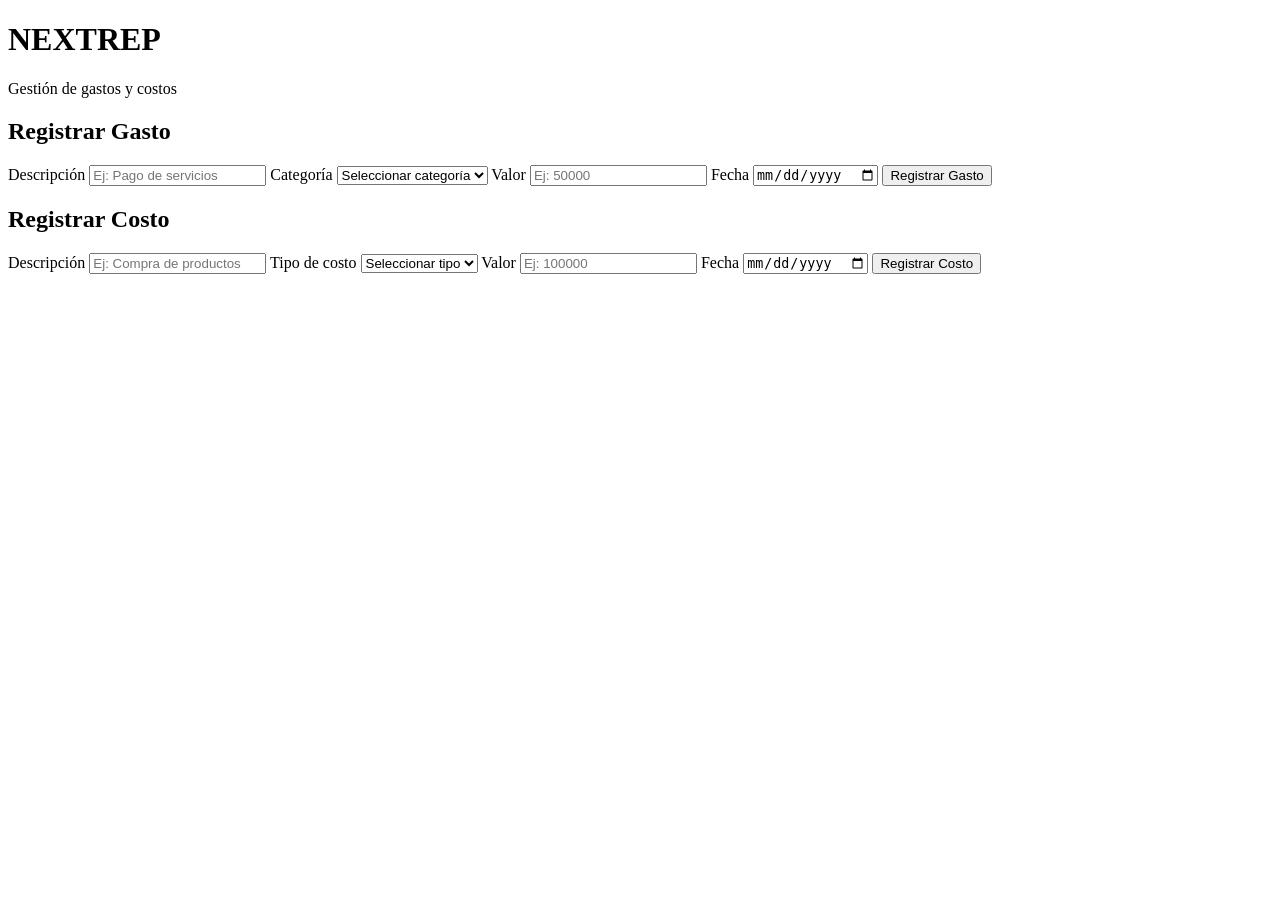
==== frontend/Gastos.html @ 80cfbb49 "Rename Gastos to Gastos.html" ====
<!DOCTYPE html>
<html lang="es">
<head>
    <meta charset="UTF-8">
    <meta name="viewport" content="width=device-width, initial-scale=1.0">
    <title>NEXTREP - Gastos</title>
    <link rel="stylesheet" href="gastos.css">
</head>

<body>

    <header>
        <h1>NEXTREP</h1>
        <p>Gestión de gastos y costos</p>
    </header>

    <main class="contenedor">

        <!-- Registrar gasto -->
        <section class="card">
            <h2>Registrar Gasto</h2>

            <form id="formGasto">

                <label for="descripcionGasto">
                    Descripción
                </label>

                <input 
                    type="text"
                    id="descripcionGasto"
                    placeholder="Ej: Pago de servicios"
                    required
                >

                <label for="categoriaGasto">
                    Categoría
                </label>

                <select id="categoriaGasto" required>
                    <option value="">Seleccionar categoría</option>
                    <option value="Servicios">Servicios</option>
                    <option value="Personal">Personal</option>
                    <option value="Mantenimiento">Mantenimiento</option>
                    <option value="Publicidad">Publicidad</option>
                    <option value="Otros">Otros</option>
                </select>

                <label for="valorGasto">
                    Valor
                </label>

                <input 
                    type="number"
                    id="valorGasto"
                    placeholder="Ej: 50000"
                    min="0"
                    required
                >

                <label for="fechaGasto">
                    Fecha
                </label>

                <input 
                    type="date"
                    id="fechaGasto"
                    required
                >

                <button type="submit">
                    Registrar Gasto
                </button>

            </form>
        </section>


        <!-- Registrar costo -->
        <section class="card">
            <h2>Registrar Costo</h2>

            <form id="formCosto">

                <label for="descripcionCosto">
                    Descripción
                </label>

                <input 
                    type="text"
                    id="descripcionCosto"
                    placeholder="Ej: Compra de productos"
                    required
                >

                <label for="tipoCosto">
                    Tipo de costo
                </label>

                <select id="tipoCosto" required>
                    <option value="">Seleccionar tipo</option>
                    <option value="Producto">Producto</option>
                    <option value="Material">Material</option>
                    <option value="Operación">Operación</option>
                    <option value="Otro">Otro</option>
                </select>

                <label for="valorCosto">
                    Valor
                </label>

                <input 
                    type="number"
                    id="valorCosto"
                    placeholder="Ej: 100000"
                    min="0"
                    required
                >

                <label for="fechaCosto">
                    Fecha
                </label>

                <input 
                    type="date"
                    id="fechaCosto"
                    required
                >

                <button type="submit">
                    Registrar Costo
                </button>

            </form>
        </section>

    </main>

    <script src="gastos.js"></script>

</body>
</html>
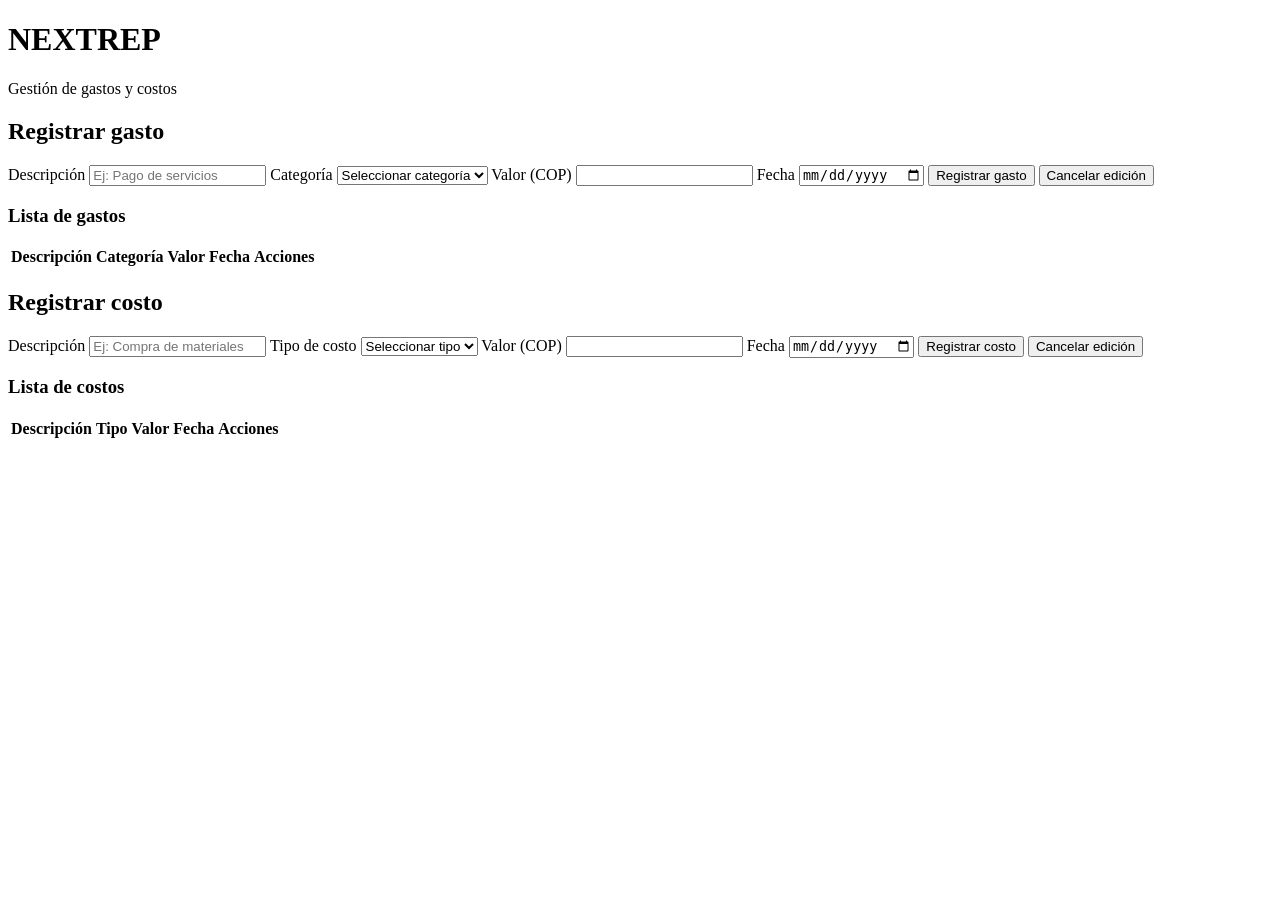
==== commit 1b6ad29a: "Update Gastos.html" ====
--- a/frontend/Gastos.html
+++ b/frontend/Gastos.html
@@ -1,142 +1,121 @@
+
 <!DOCTYPE html>
 <html lang="es">
 <head>
     <meta charset="UTF-8">
     <meta name="viewport" content="width=device-width, initial-scale=1.0">
-    <title>NEXTREP - Gastos</title>
-    <link rel="stylesheet" href="gastos.css">
+    <title>NEXTREP - Gastos y Costos</title>
+    <link rel="stylesheet" href="/gastos.css">
 </head>
-
 <body>
-
     <header>
         <h1>NEXTREP</h1>
         <p>Gestión de gastos y costos</p>
     </header>
 
     <main class="contenedor">
-
-        <!-- Registrar gasto -->
         <section class="card">
-            <h2>Registrar Gasto</h2>
+            <h2>Registrar gasto</h2>
 
             <form id="formGasto">
+                <label for="descripcionGasto">Descripción</label>
+                <input id="descripcionGasto" type="text"
+                       placeholder="Ej: Pago de servicios" required>
 
-                <label for="descripcionGasto">
-                    Descripción
-                </label>
-
-                <input 
-                    type="text"
-                    id="descripcionGasto"
-                    placeholder="Ej: Pago de servicios"
-                    required
-                >
-
-                <label for="categoriaGasto">
-                    Categoría
-                </label>
-
+                <label for="categoriaGasto">Categoría</label>
                 <select id="categoriaGasto" required>
                     <option value="">Seleccionar categoría</option>
-                    <option value="Servicios">Servicios</option>
-                    <option value="Personal">Personal</option>
-                    <option value="Mantenimiento">Mantenimiento</option>
-                    <option value="Publicidad">Publicidad</option>
-                    <option value="Otros">Otros</option>
+                    <option>Servicios</option>
+                    <option>Personal</option>
+                    <option>Mantenimiento</option>
+                    <option>Publicidad</option>
+                    <option>Otros</option>
                 </select>
 
-                <label for="valorGasto">
-                    Valor
-                </label>
+                <label for="valorGasto">Valor (COP)</label>
+                <input id="valorGasto" type="number"
+                       min="0.01" step="0.01" required>
 
-                <input 
-                    type="number"
-                    id="valorGasto"
-                    placeholder="Ej: 50000"
-                    min="0"
-                    required
-                >
+                <label for="fechaGasto">Fecha</label>
+                <input id="fechaGasto" type="date" required>
 
-                <label for="fechaGasto">
-                    Fecha
-                </label>
+                <button id="btnGasto" type="submit">
+                    Registrar gasto
+                </button>
+                <button id="cancelarGasto" type="button"
+                        class="secundario oculto">
+                    Cancelar edición
+                </button>
+            </form>
 
-                <input 
-                    type="date"
-                    id="fechaGasto"
-                    required
-                >
-
-                <button type="submit">
-                    Registrar Gasto
-                </button>
-
-            </form>
+            <h3>Lista de gastos</h3>
+            <div class="tabla-contenedor">
+                <table>
+                    <thead>
+                        <tr>
+                            <th>Descripción</th>
+                            <th>Categoría</th>
+                            <th>Valor</th>
+                            <th>Fecha</th>
+                            <th>Acciones</th>
+                        </tr>
+                    </thead>
+                    <tbody id="listaGastos"></tbody>
+                </table>
+            </div>
         </section>
 
-
-        <!-- Registrar costo -->
         <section class="card">
-            <h2>Registrar Costo</h2>
+            <h2>Registrar costo</h2>
 
             <form id="formCosto">
+                <label for="descripcionCosto">Descripción</label>
+                <input id="descripcionCosto" type="text"
+                       placeholder="Ej: Compra de materiales" required>
 
-                <label for="descripcionCosto">
-                    Descripción
-                </label>
-
-                <input 
-                    type="text"
-                    id="descripcionCosto"
-                    placeholder="Ej: Compra de productos"
-                    required
-                >
-
-                <label for="tipoCosto">
-                    Tipo de costo
-                </label>
-
+                <label for="tipoCosto">Tipo de costo</label>
                 <select id="tipoCosto" required>
                     <option value="">Seleccionar tipo</option>
-                    <option value="Producto">Producto</option>
-                    <option value="Material">Material</option>
-                    <option value="Operación">Operación</option>
-                    <option value="Otro">Otro</option>
+                    <option>Producto</option>
+                    <option>Material</option>
+                    <option>Operación</option>
+                    <option>Otro</option>
                 </select>
 
-                <label for="valorCosto">
-                    Valor
-                </label>
+                <label for="valorCosto">Valor (COP)</label>
+                <input id="valorCosto" type="number"
+                       min="0.01" step="0.01" required>
 
-                <input 
-                    type="number"
-                    id="valorCosto"
-                    placeholder="Ej: 100000"
-                    min="0"
-                    required
-                >
+                <label for="fechaCosto">Fecha</label>
+                <input id="fechaCosto" type="date" required>
 
-                <label for="fechaCosto">
-                    Fecha
-                </label>
+                <button id="btnCosto" type="submit">
+                    Registrar costo
+                </button>
+                <button id="cancelarCosto" type="button"
+                        class="secundario oculto">
+                    Cancelar edición
+                </button>
+            </form>
 
-                <input 
-                    type="date"
-                    id="fechaCosto"
-                    required
-                >
-
-                <button type="submit">
-                    Registrar Costo
-                </button>
-
-            </form>
+            <h3>Lista de costos</h3>
+            <div class="tabla-contenedor">
+                <table>
+                    <thead>
+                        <tr>
+                            <th>Descripción</th>
+                            <th>Tipo</th>
+                            <th>Valor</th>
+                            <th>Fecha</th>
+                            <th>Acciones</th>
+                        </tr>
+                    </thead>
+                    <tbody id="listaCostos"></tbody>
+                </table>
+            </div>
         </section>
-
     </main>
 
-    <script src="gastos.js"></script>
-
+    <script src="/gastos.js"></script>
 </body>
 </html>
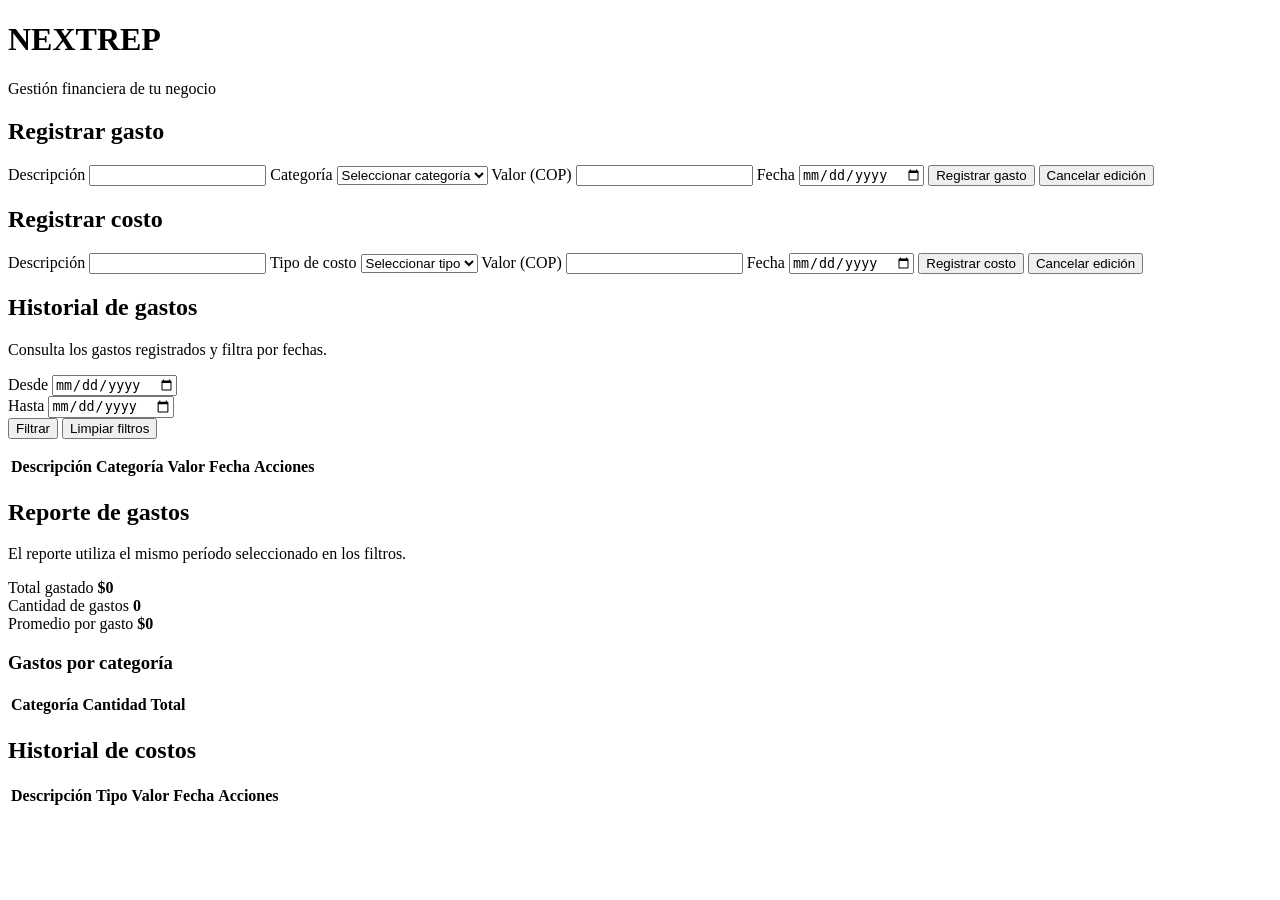
==== commit 856f5d40: "Update Gastos.html" ====
--- a/frontend/Gastos.html
+++ b/frontend/Gastos.html
@@ -10,7 +10,7 @@
 <body>
     <header>
         <h1>NEXTREP</h1>
-        <p>Gestión de gastos y costos</p>
+        <p>Gestión financiera de tu negocio</p>
     </header>
 
     <main class="contenedor">
@@ -19,8 +19,7 @@
 
             <form id="formGasto">
                 <label for="descripcionGasto">Descripción</label>
-                <input id="descripcionGasto" type="text"
-                       placeholder="Ej: Pago de servicios" required>
+                <input id="descripcionGasto" required maxlength="150">
 
                 <label for="categoriaGasto">Categoría</label>
                 <select id="categoriaGasto" required>
@@ -29,6 +28,7 @@
                     <option>Personal</option>
                     <option>Mantenimiento</option>
                     <option>Publicidad</option>
+                    <option>Arriendo</option>
                     <option>Otros</option>
                 </select>
 
@@ -39,30 +39,10 @@
                 <label for="fechaGasto">Fecha</label>
                 <input id="fechaGasto" type="date" required>
 
-                <button id="btnGasto" type="submit">
-                    Registrar gasto
-                </button>
+                <button id="btnGasto" type="submit">Registrar gasto</button>
                 <button id="cancelarGasto" type="button"
-                        class="secundario oculto">
-                    Cancelar edición
-                </button>
+                        class="secundario oculto">Cancelar edición</button>
             </form>
-
-            <h3>Lista de gastos</h3>
-            <div class="tabla-contenedor">
-                <table>
-                    <thead>
-                        <tr>
-                            <th>Descripción</th>
-                            <th>Categoría</th>
-                            <th>Valor</th>
-                            <th>Fecha</th>
-                            <th>Acciones</th>
-                        </tr>
-                    </thead>
-                    <tbody id="listaGastos"></tbody>
-                </table>
-            </div>
         </section>
 
         <section class="card">
@@ -70,8 +50,7 @@
 
             <form id="formCosto">
                 <label for="descripcionCosto">Descripción</label>
-                <input id="descripcionCosto" type="text"
-                       placeholder="Ej: Compra de materiales" required>
+                <input id="descripcionCosto" required maxlength="150">
 
                 <label for="tipoCosto">Tipo de costo</label>
                 <select id="tipoCosto" required>
@@ -89,16 +68,84 @@
                 <label for="fechaCosto">Fecha</label>
                 <input id="fechaCosto" type="date" required>
 
-                <button id="btnCosto" type="submit">
-                    Registrar costo
-                </button>
+                <button id="btnCosto" type="submit">Registrar costo</button>
                 <button id="cancelarCosto" type="button"
-                        class="secundario oculto">
-                    Cancelar edición
-                </button>
+                        class="secundario oculto">Cancelar edición</button>
             </form>
+        </section>
 
-            <h3>Lista de costos</h3>
+        <section class="card ancho-completo">
+            <h2>Historial de gastos</h2>
+            <p>Consulta los gastos registrados y filtra por fechas.</p>
+
+            <div class="filtros">
+                <div>
+                    <label for="fechaInicio">Desde</label>
+                    <input type="date" id="fechaInicio">
+                </div>
+                <div>
+                    <label for="fechaFin">Hasta</label>
+                    <input type="date" id="fechaFin">
+                </div>
+                <button type="button" id="btnFiltrar">Filtrar</button>
+                <button type="button" id="btnLimpiar"
+                        class="secundario">Limpiar filtros</button>
+            </div>
+
+            <p id="mensajeHistorial" aria-live="polite"></p>
+
+            <div class="tabla-contenedor">
+                <table>
+                    <thead>
+                        <tr>
+                            <th>Descripción</th>
+                            <th>Categoría</th>
+                            <th>Valor</th>
+                            <th>Fecha</th>
+                            <th>Acciones</th>
+                        </tr>
+                    </thead>
+                    <tbody id="listaGastos"></tbody>
+                </table>
+            </div>
+        </section>
+
+        <section class="card ancho-completo">
+            <h2>Reporte de gastos</h2>
+            <p>El reporte utiliza el mismo período seleccionado en los filtros.</p>
+
+            <div class="resumen">
+                <div class="indicador">
+                    <span>Total gastado</span>
+                    <strong id="totalGastos">$0</strong>
+                </div>
+                <div class="indicador">
+                    <span>Cantidad de gastos</span>
+                    <strong id="cantidadGastos">0</strong>
+                </div>
+                <div class="indicador">
+                    <span>Promedio por gasto</span>
+                    <strong id="promedioGastos">$0</strong>
+                </div>
+            </div>
+
+            <h3>Gastos por categoría</h3>
+            <div class="tabla-contenedor">
+                <table>
+                    <thead>
+                        <tr>
+                            <th>Categoría</th>
+                            <th>Cantidad</th>
+                            <th>Total</th>
+                        </tr>
+                    </thead>
+                    <tbody id="reporteCategorias"></tbody>
+                </table>
+            </div>
+        </section>
+
+        <section class="card ancho-completo">
+            <h2>Historial de costos</h2>
             <div class="tabla-contenedor">
                 <table>
                     <thead>
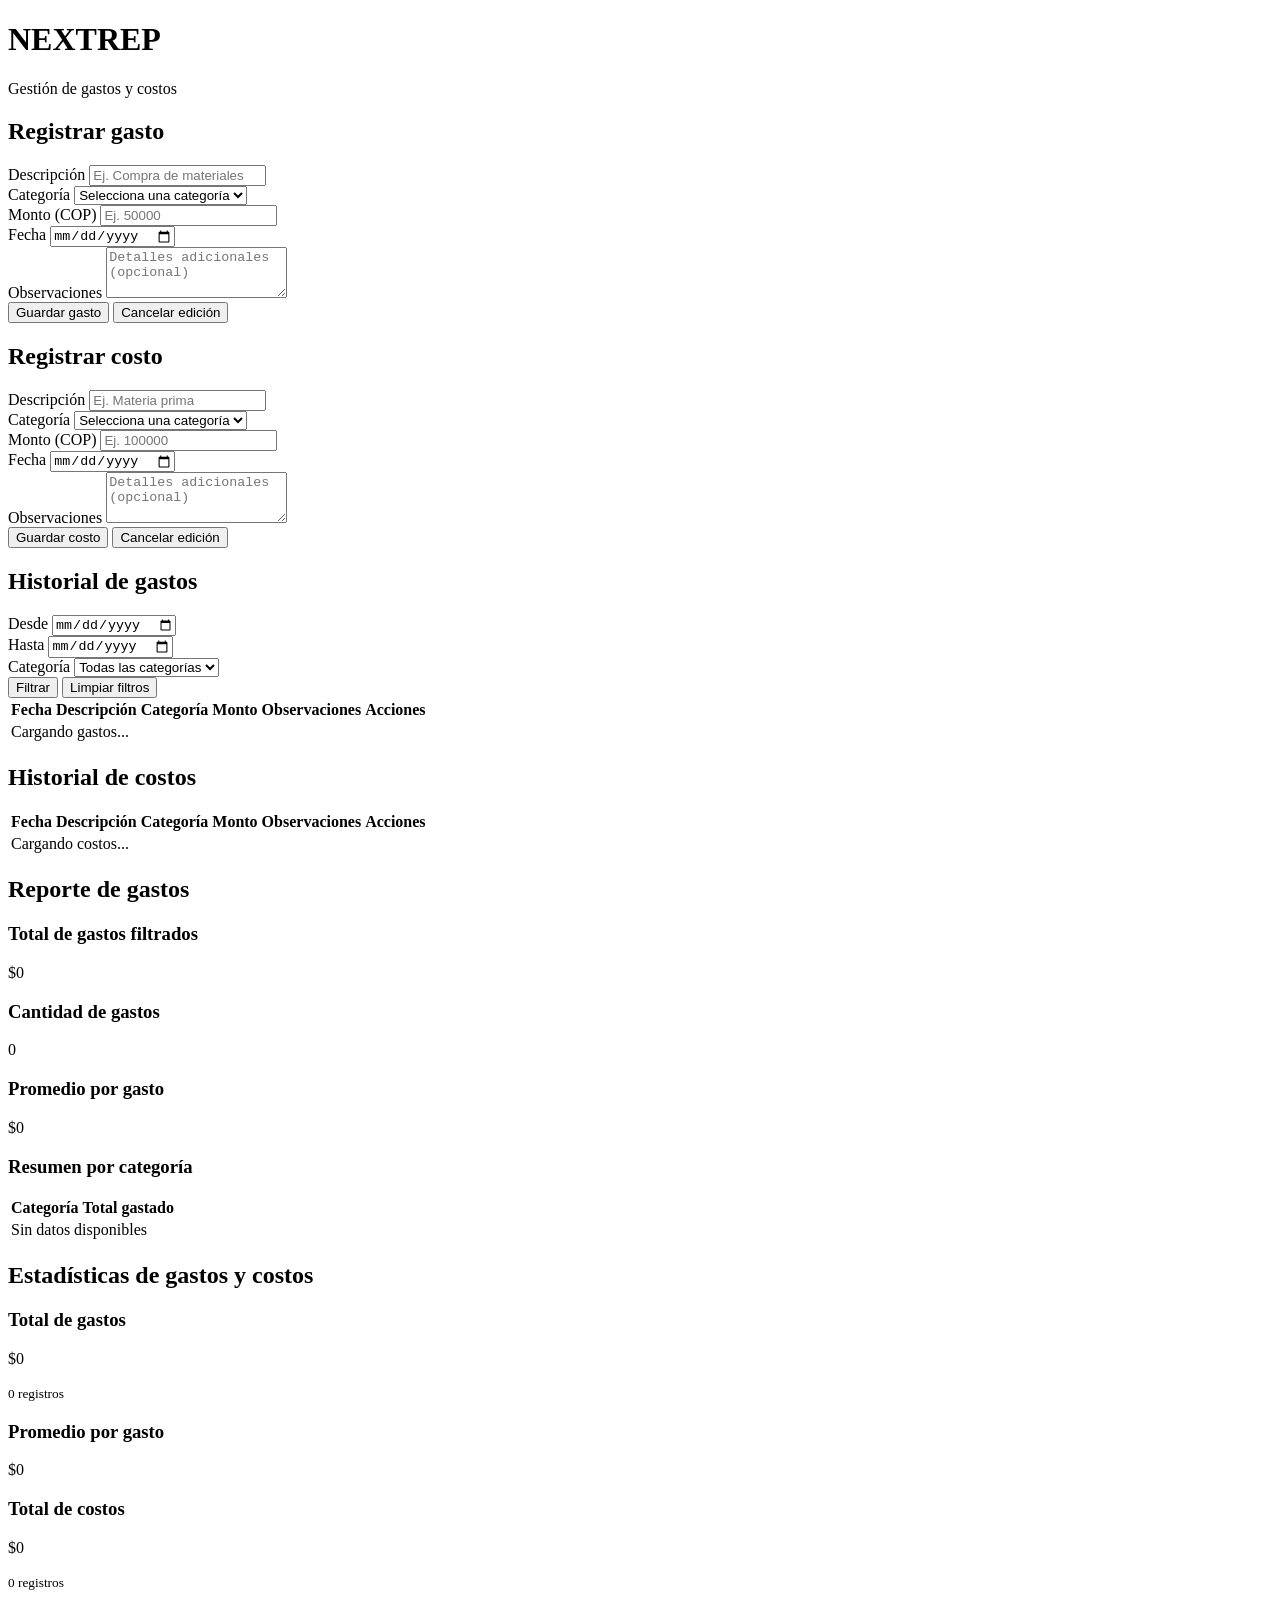
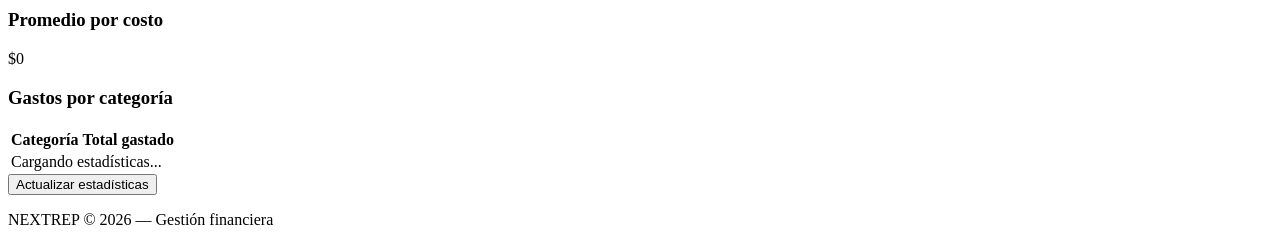
==== commit b3834243: "Update Gastos.html" ====
--- a/frontend/Gastos.html
+++ b/frontend/Gastos.html
@@ -4,165 +4,341 @@
 <head>
     <meta charset="UTF-8">
     <meta name="viewport" content="width=device-width, initial-scale=1.0">
-    <title>NEXTREP - Gastos y Costos</title>
-    <link rel="stylesheet" href="/gastos.css">
+    <title>NEXTREP | Gastos y Costos</title>
+    <link rel="stylesheet" href="gastos.css">
 </head>
+
 <body>
-    <header>
-        <h1>NEXTREP</h1>
-        <p>Gestión financiera de tu negocio</p>
+    <header class="encabezado">
+        <div class="contenedor">
+            <h1>NEXTREP</h1>
+            <p>Gestión de gastos y costos</p>
+        </div>
     </header>
 
     <main class="contenedor">
-        <section class="card">
+
+        <section class="panel">
             <h2>Registrar gasto</h2>
 
             <form id="formGasto">
-                <label for="descripcionGasto">Descripción</label>
-                <input id="descripcionGasto" required maxlength="150">
-
-                <label for="categoriaGasto">Categoría</label>
-                <select id="categoriaGasto" required>
-                    <option value="">Seleccionar categoría</option>
-                    <option>Servicios</option>
-                    <option>Personal</option>
-                    <option>Mantenimiento</option>
-                    <option>Publicidad</option>
-                    <option>Arriendo</option>
-                    <option>Otros</option>
-                </select>
-
-                <label for="valorGasto">Valor (COP)</label>
-                <input id="valorGasto" type="number"
-                       min="0.01" step="0.01" required>
-
-                <label for="fechaGasto">Fecha</label>
-                <input id="fechaGasto" type="date" required>
-
-                <button id="btnGasto" type="submit">Registrar gasto</button>
-                <button id="cancelarGasto" type="button"
-                        class="secundario oculto">Cancelar edición</button>
+                <input type="hidden" id="gastoId">
+
+                <div class="grupo">
+                    <label for="descripcionGasto">Descripción</label>
+                    <input
+                        type="text"
+                        id="descripcionGasto"
+                        placeholder="Ej. Compra de materiales"
+                        required
+                    >
+                </div>
+
+                <div class="grupo">
+                    <label for="categoriaGasto">Categoría</label>
+                    <select id="categoriaGasto" required>
+                        <option value="">Selecciona una categoría</option>
+                        <option value="Operativo">Operativo</option>
+                        <option value="Administrativo">Administrativo</option>
+                        <option value="Personal">Personal</option>
+                        <option value="Servicios">Servicios</option>
+                        <option value="Transporte">Transporte</option>
+                        <option value="Otros">Otros</option>
+                    </select>
+                </div>
+
+                <div class="grupo">
+                    <label for="montoGasto">Monto (COP)</label>
+                    <input
+                        type="number"
+                        id="montoGasto"
+                        min="0.01"
+                        step="0.01"
+                        placeholder="Ej. 50000"
+                        required
+                    >
+                </div>
+
+                <div class="grupo">
+                    <label for="fechaGasto">Fecha</label>
+                    <input type="date" id="fechaGasto" required>
+                </div>
+
+                <div class="grupo">
+                    <label for="observacionGasto">Observaciones</label>
+                    <textarea
+                        id="observacionGasto"
+                        rows="3"
+                        placeholder="Detalles adicionales (opcional)"
+                    ></textarea>
+                </div>
+
+                <div class="acciones">
+                    <button type="submit" id="btnGuardarGasto">
+                        Guardar gasto
+                    </button>
+
+                    <button
+                        type="button"
+                        class="secundario oculto"
+                        id="btnCancelarGasto"
+                    >
+                        Cancelar edición
+                    </button>
+                </div>
             </form>
         </section>
 
-        <section class="card">
+        <section class="panel">
             <h2>Registrar costo</h2>
 
             <form id="formCosto">
-                <label for="descripcionCosto">Descripción</label>
-                <input id="descripcionCosto" required maxlength="150">
-
-                <label for="tipoCosto">Tipo de costo</label>
-                <select id="tipoCosto" required>
-                    <option value="">Seleccionar tipo</option>
-                    <option>Producto</option>
-                    <option>Material</option>
-                    <option>Operación</option>
-                    <option>Otro</option>
-                </select>
-
-                <label for="valorCosto">Valor (COP)</label>
-                <input id="valorCosto" type="number"
-                       min="0.01" step="0.01" required>
-
-                <label for="fechaCosto">Fecha</label>
-                <input id="fechaCosto" type="date" required>
-
-                <button id="btnCosto" type="submit">Registrar costo</button>
-                <button id="cancelarCosto" type="button"
-                        class="secundario oculto">Cancelar edición</button>
+                <input type="hidden" id="costoId">
+
+                <div class="grupo">
+                    <label for="descripcionCosto">Descripción</label>
+                    <input
+                        type="text"
+                        id="descripcionCosto"
+                        placeholder="Ej. Materia prima"
+                        required
+                    >
+                </div>
+
+                <div class="grupo">
+                    <label for="categoriaCosto">Categoría</label>
+                    <select id="categoriaCosto" required>
+                        <option value="">Selecciona una categoría</option>
+                        <option value="Materia prima">Materia prima</option>
+                        <option value="Producción">Producción</option>
+                        <option value="Mano de obra">Mano de obra</option>
+                        <option value="Distribución">Distribución</option>
+                        <option value="Otros">Otros</option>
+                    </select>
+                </div>
+
+                <div class="grupo">
+                    <label for="montoCosto">Monto (COP)</label>
+                    <input
+                        type="number"
+                        id="montoCosto"
+                        min="0.01"
+                        step="0.01"
+                        placeholder="Ej. 100000"
+                        required
+                    >
+                </div>
+
+                <div class="grupo">
+                    <label for="fechaCosto">Fecha</label>
+                    <input type="date" id="fechaCosto" required>
+                </div>
+
+                <div class="grupo">
+                    <label for="observacionCosto">Observaciones</label>
+                    <textarea
+                        id="observacionCosto"
+                        rows="3"
+                        placeholder="Detalles adicionales (opcional)"
+                    ></textarea>
+                </div>
+
+                <div class="acciones">
+                    <button type="submit" id="btnGuardarCosto">
+                        Guardar costo
+                    </button>
+
+                    <button
+                        type="button"
+                        class="secundario oculto"
+                        id="btnCancelarCosto"
+                    >
+                        Cancelar edición
+                    </button>
+                </div>
             </form>
         </section>
 
-        <section class="card ancho-completo">
+        <section class="panel">
             <h2>Historial de gastos</h2>
-            <p>Consulta los gastos registrados y filtra por fechas.</p>
 
             <div class="filtros">
-                <div>
-                    <label for="fechaInicio">Desde</label>
-                    <input type="date" id="fechaInicio">
-                </div>
-                <div>
-                    <label for="fechaFin">Hasta</label>
-                    <input type="date" id="fechaFin">
-                </div>
-                <button type="button" id="btnFiltrar">Filtrar</button>
-                <button type="button" id="btnLimpiar"
-                        class="secundario">Limpiar filtros</button>
-            </div>
-
-            <p id="mensajeHistorial" aria-live="polite"></p>
+                <div class="grupo">
+                    <label for="filtroFechaInicio">Desde</label>
+                    <input type="date" id="filtroFechaInicio">
+                </div>
+
+                <div class="grupo">
+                    <label for="filtroFechaFin">Hasta</label>
+                    <input type="date" id="filtroFechaFin">
+                </div>
+
+                <div class="grupo">
+                    <label for="filtroCategoria">Categoría</label>
+                    <select id="filtroCategoria">
+                        <option value="">Todas las categorías</option>
+                        <option value="Operativo">Operativo</option>
+                        <option value="Administrativo">Administrativo</option>
+                        <option value="Personal">Personal</option>
+                        <option value="Servicios">Servicios</option>
+                        <option value="Transporte">Transporte</option>
+                        <option value="Otros">Otros</option>
+                    </select>
+                </div>
+
+                <button type="button" id="btnFiltrar">
+                    Filtrar
+                </button>
+
+                <button type="button" class="secundario" id="btnLimpiarFiltros">
+                    Limpiar filtros
+                </button>
+            </div>
 
             <div class="tabla-contenedor">
                 <table>
                     <thead>
                         <tr>
+                            <th>Fecha</th>
                             <th>Descripción</th>
                             <th>Categoría</th>
-                            <th>Valor</th>
-                            <th>Fecha</th>
+                            <th>Monto</th>
+                            <th>Observaciones</th>
                             <th>Acciones</th>
                         </tr>
                     </thead>
-                    <tbody id="listaGastos"></tbody>
+
+                    <tbody id="listaGastos">
+                        <tr>
+                            <td colspan="6">Cargando gastos...</td>
+                        </tr>
+                    </tbody>
                 </table>
             </div>
         </section>
 
-        <section class="card ancho-completo">
-            <h2>Reporte de gastos</h2>
-            <p>El reporte utiliza el mismo período seleccionado en los filtros.</p>
-
-            <div class="resumen">
-                <div class="indicador">
-                    <span>Total gastado</span>
-                    <strong id="totalGastos">$0</strong>
-                </div>
-                <div class="indicador">
-                    <span>Cantidad de gastos</span>
-                    <strong id="cantidadGastos">0</strong>
-                </div>
-                <div class="indicador">
-                    <span>Promedio por gasto</span>
-                    <strong id="promedioGastos">$0</strong>
-                </div>
-            </div>
-
-            <h3>Gastos por categoría</h3>
+        <section class="panel">
+            <h2>Historial de costos</h2>
+
             <div class="tabla-contenedor">
                 <table>
                     <thead>
                         <tr>
+                            <th>Fecha</th>
+                            <th>Descripción</th>
                             <th>Categoría</th>
-                            <th>Cantidad</th>
-                            <th>Total</th>
+                            <th>Monto</th>
+                            <th>Observaciones</th>
+                            <th>Acciones</th>
                         </tr>
                     </thead>
-                    <tbody id="reporteCategorias"></tbody>
+
+                    <tbody id="listaCostos">
+                        <tr>
+                            <td colspan="6">Cargando costos...</td>
+                        </tr>
+                    </tbody>
                 </table>
             </div>
         </section>
 
-        <section class="card ancho-completo">
-            <h2>Historial de costos</h2>
+        <section class="panel">
+            <h2>Reporte de gastos</h2>
+
+            <div class="tarjetas-estadisticas">
+                <article class="tarjeta-estadistica">
+                    <h3>Total de gastos filtrados</h3>
+                    <p id="totalGastos">$0</p>
+                </article>
+
+                <article class="tarjeta-estadistica">
+                    <h3>Cantidad de gastos</h3>
+                    <p id="cantidadGastos">0</p>
+                </article>
+
+                <article class="tarjeta-estadistica">
+                    <h3>Promedio por gasto</h3>
+                    <p id="promedioGastos">$0</p>
+                </article>
+            </div>
+
+            <h3>Resumen por categoría</h3>
+
             <div class="tabla-contenedor">
                 <table>
                     <thead>
                         <tr>
-                            <th>Descripción</th>
-                            <th>Tipo</th>
-                            <th>Valor</th>
-                            <th>Fecha</th>
-                            <th>Acciones</th>
+                            <th>Categoría</th>
+                            <th>Total gastado</th>
                         </tr>
                     </thead>
-                    <tbody id="listaCostos"></tbody>
+
+                    <tbody id="tablaReporteCategorias">
+                        <tr>
+                            <td colspan="2">Sin datos disponibles</td>
+                        </tr>
+                    </tbody>
                 </table>
             </div>
         </section>
+
+        <section class="panel">
+            <h2>Estadísticas de gastos y costos</h2>
+
+            <div class="tarjetas-estadisticas">
+                <article class="tarjeta-estadistica">
+                    <h3>Total de gastos</h3>
+                    <p id="estadisticaTotalGastos">$0</p>
+                    <small id="estadisticaCantidadGastos">0 registros</small>
+                </article>
+
+                <article class="tarjeta-estadistica">
+                    <h3>Promedio por gasto</h3>
+                    <p id="estadisticaPromedioGastos">$0</p>
+                </article>
+
+                <article class="tarjeta-estadistica">
+                    <h3>Total de costos</h3>
+                    <p id="estadisticaTotalCostos">$0</p>
+                    <small id="estadisticaCantidadCostos">0 registros</small>
+                </article>
+
+                <article class="tarjeta-estadistica">
+                    <h3>Promedio por costo</h3>
+                    <p id="estadisticaPromedioCostos">$0</p>
+                </article>
+            </div>
+
+            <h3>Gastos por categoría</h3>
+
+            <div class="tabla-contenedor">
+                <table>
+                    <thead>
+                        <tr>
+                            <th>Categoría</th>
+                            <th>Total gastado</th>
+                        </tr>
+                    </thead>
+
+                    <tbody id="tablaEstadisticasCategorias">
+                        <tr>
+                            <td colspan="2">Cargando estadísticas...</td>
+                        </tr>
+                    </tbody>
+                </table>
+            </div>
+
+            <button type="button" id="btnActualizarEstadisticas">
+                Actualizar estadísticas
+            </button>
+        </section>
+
     </main>
 
-    <script src="/gastos.js"></script>
+    <footer class="pie">
+        <p>NEXTREP &copy; 2026 — Gestión financiera</p>
+    </footer>
+
+    <script src="gastos.js"></script>
 </body>
 </html>
